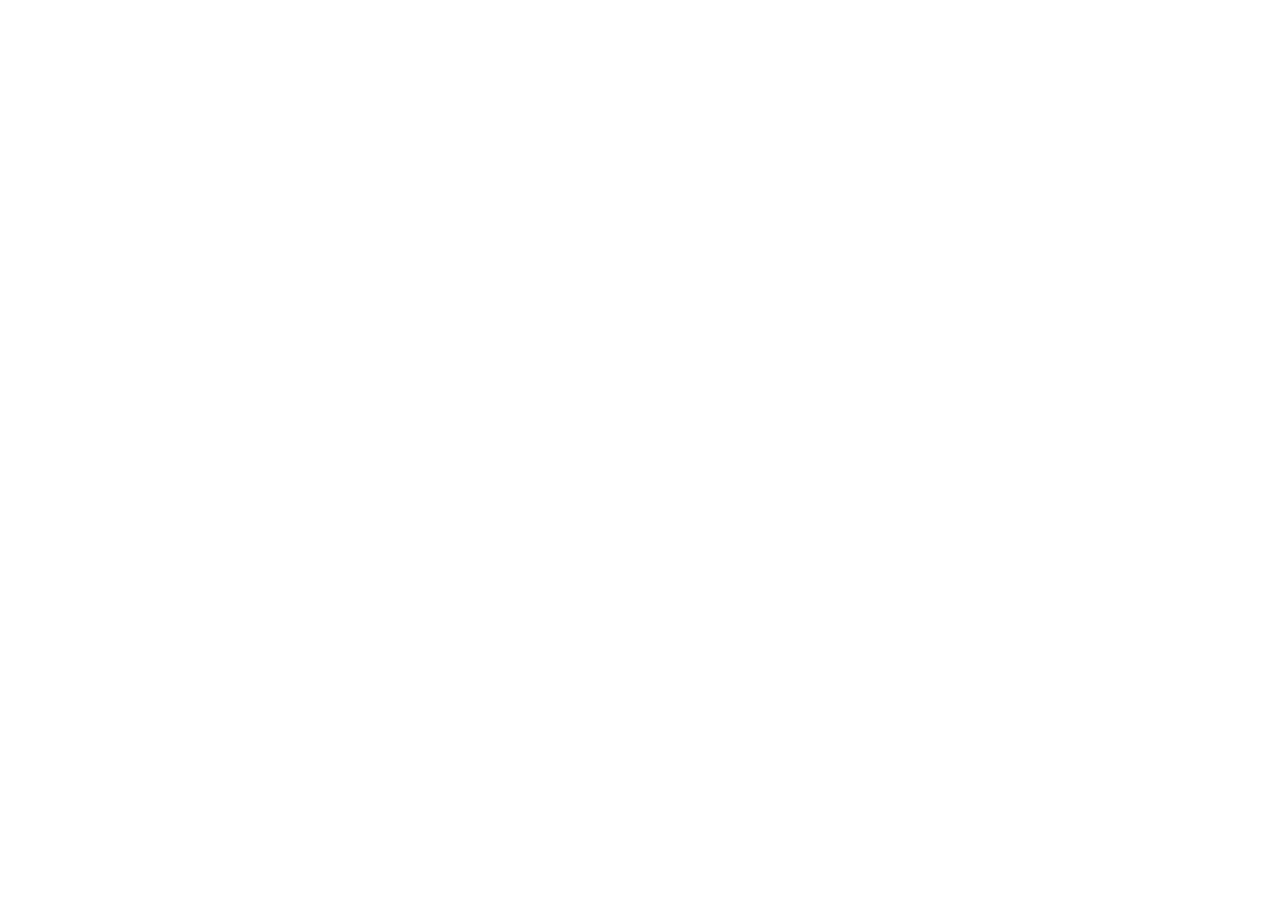
==== embed.html @ fbd0834d "Add initial files" ====
<!DOCTYPE html>
<html lang="en">
  <head>
    <meta charset="UTF-8" />
    <meta name="viewport" content="width=device-width, initial-scale=1.0" />
    <link rel="stylesheet" href="/styles/embed.css">
  </head>
  <body>
    <script src="/scripts/embed.js" type="module"></script>
  </body>
</html>
---- styles/embed.css ----
body {
  display: grid;
  margin: 0;
  height: 100vh;
}

img {
  width: 100%;
  height: 100%;
  object-fit: cover;
}

div {
  background: #2b2b2b;
  color: #aaaaaa;
  display: flex;
  justify-content: center;
  align-items: center;
  font-size: 50%;
}

img:hover,
div:hover {
  cursor: copy;
}
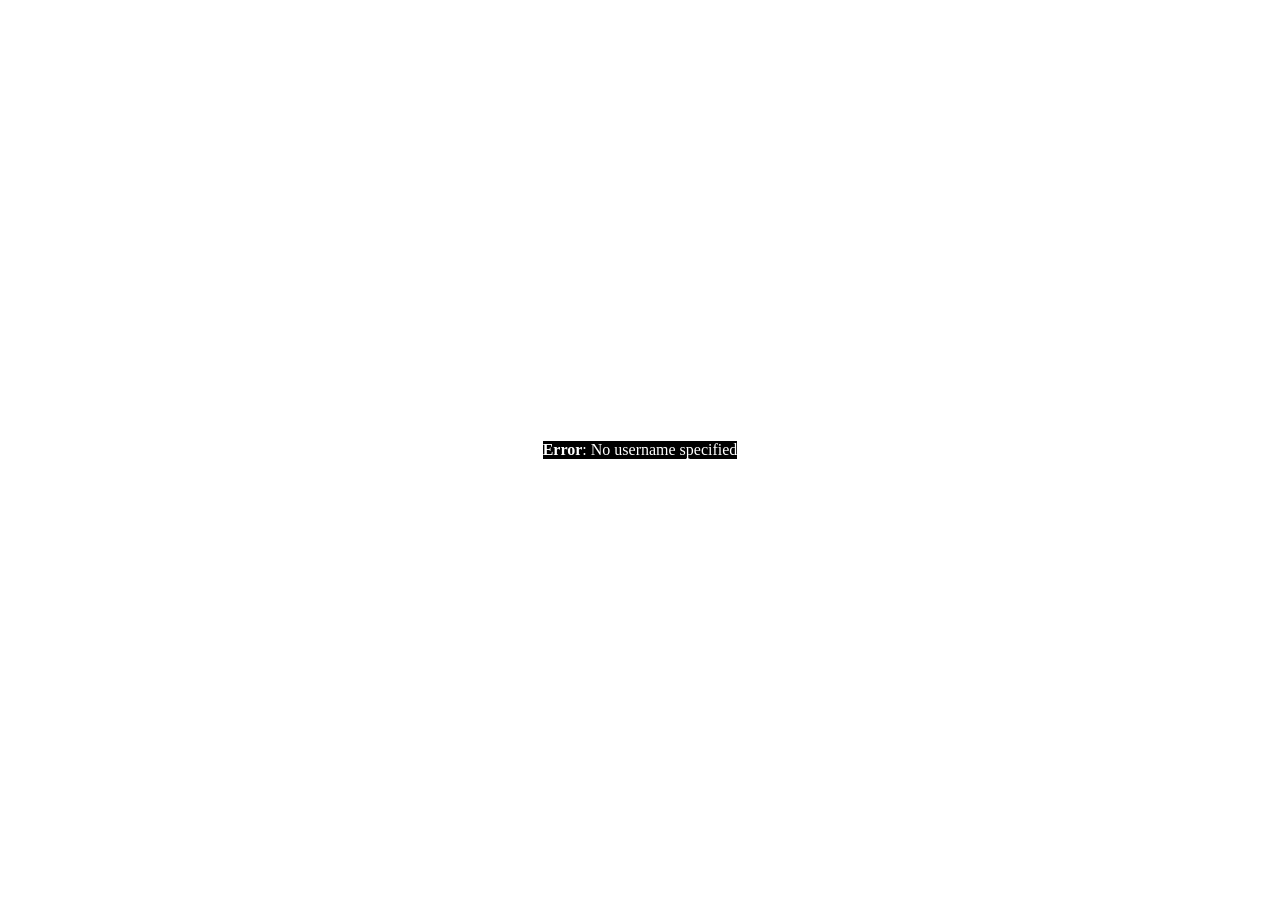
==== commit 2c35f921: "small changes to structure and error handling" ====
--- a/embed.html
+++ b/embed.html
@@ -6,6 +6,7 @@
     <link rel="stylesheet" href="/styles/embed.css">
   </head>
   <body>
+    <main id="body"></main>
     <script src="/scripts/embed.js" type="module"></script>
   </body>
 </html>
--- a/styles/embed.css
+++ b/styles/embed.css
@@ -1,25 +1,42 @@
 body {
-  display: grid;
   margin: 0;
   height: 100vh;
 }
 
-img {
+main {
+  height: 100%;
+  display: grid;
+  grid-auto-rows: 1fr;
+}
+
+img, video {
   width: 100%;
   height: 100%;
   object-fit: cover;
 }
 
-div {
-  background: #2b2b2b;
-  color: #aaaaaa;
+img[data-action = "copy"]:hover,
+video[data-action = "copy"]:hover {
+  cursor: copy;
+}
+
+img[data-action = "tab"]:hover,
+video[data-action = "tab"]:hover {
+  cursor: pointer;
+}
+
+div.error {
+  position: absolute;
+  top: 0;
+  left: 0;
+  width: 100%;
+  height: 100%;
+  color: white;
   display: flex;
   justify-content: center;
   align-items: center;
-  font-size: 50%;
 }
 
-img:hover,
-div:hover {
-  cursor: copy;
-}
+div.error p {
+  background: black;
+}
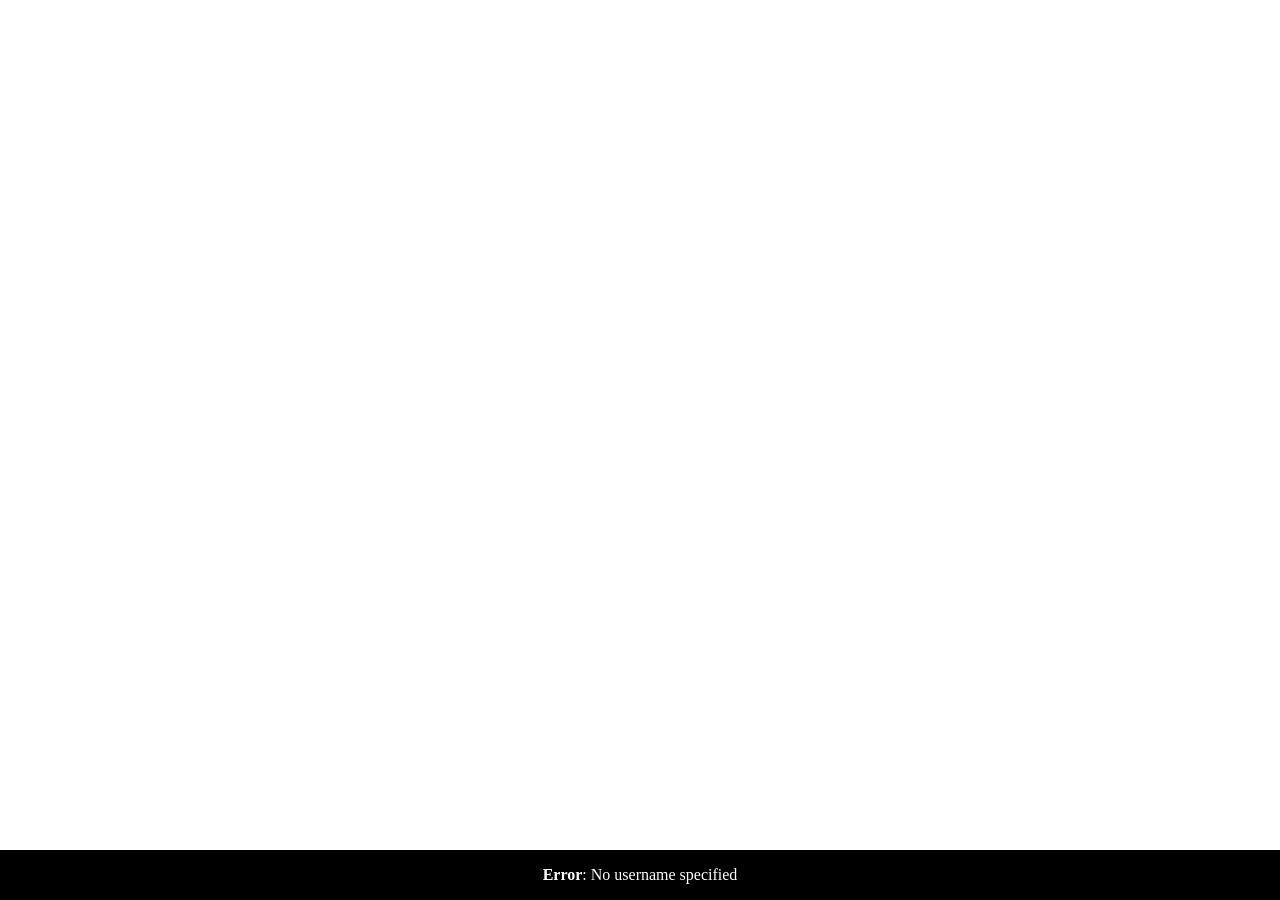
==== commit 1445f0ed: "changes to how images are loaded" ====
--- a/embed.html
+++ b/embed.html
@@ -4,9 +4,15 @@
     <meta charset="UTF-8" />
     <meta name="viewport" content="width=device-width, initial-scale=1.0" />
     <link rel="stylesheet" href="/styles/embed.css">
+    <link rel="shortcut icon" href="data:image/x-icon;," type="image/x-icon"> 
   </head>
   <body>
-    <main id="body"></main>
     <script src="/scripts/embed.js" type="module"></script>
+    <template id="img-temp">
+      <picture class="image-display">
+        <source id="webp" type="image/webp">
+        <img id="jpg" loading="lazy" decoding="async">
+      </picture>
+    </template>
   </body>
 </html>
--- a/styles/embed.css
+++ b/styles/embed.css
@@ -1,42 +1,28 @@
 body {
   margin: 0;
   height: 100vh;
-}
-
-main {
-  height: 100%;
   display: grid;
   grid-auto-rows: 1fr;
 }
 
-img, video {
+a {
+  position: relative;
+}
+
+a img,
+a video {
+  position:absolute;
   width: 100%;
   height: 100%;
   object-fit: cover;
 }
 
-img[data-action = "copy"]:hover,
-video[data-action = "copy"]:hover {
-  cursor: copy;
-}
-
-img[data-action = "tab"]:hover,
-video[data-action = "tab"]:hover {
-  cursor: pointer;
-}
-
 div.error {
   position: absolute;
-  top: 0;
+  bottom: 0;
   left: 0;
   width: 100%;
-  height: 100%;
   color: white;
-  display: flex;
-  justify-content: center;
-  align-items: center;
-}
-
-div.error p {
-  background: black;
+  background-color: black;
+  text-align: center;
 }
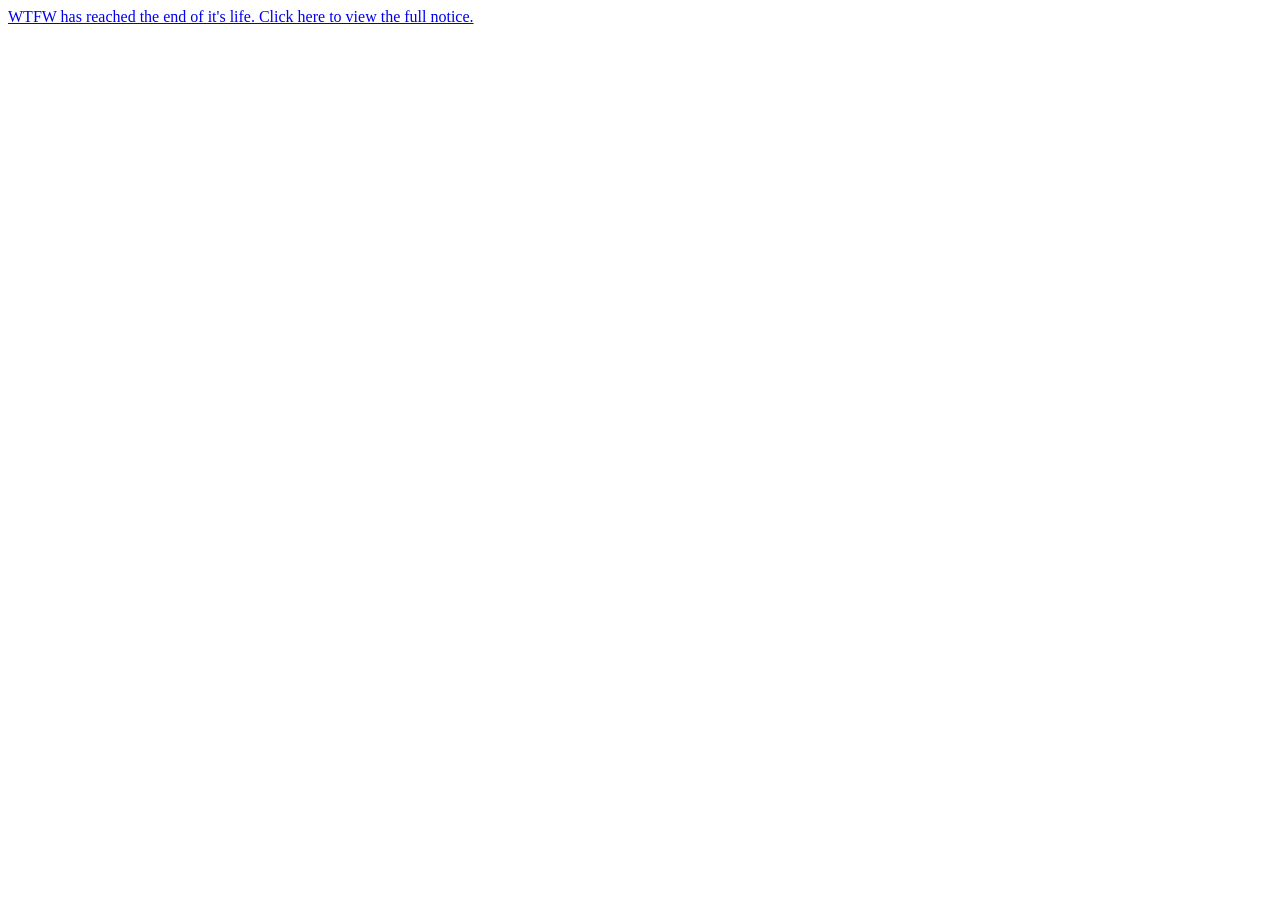
==== commit d3a367bd: "the flowers, aren't they pretty ?" ====
--- a/embed.html
+++ b/embed.html
@@ -3,16 +3,10 @@
   <head>
     <meta charset="UTF-8" />
     <meta name="viewport" content="width=device-width, initial-scale=1.0" />
-    <link rel="stylesheet" href="/styles/embed.css">
-    <link rel="shortcut icon" href="data:image/x-icon;," type="image/x-icon"> 
+    <link rel="shortcut icon" href="data:image/x-icon;," type="image/x-icon">
+    <meta name="color-scheme" content="light dark">
   </head>
   <body>
-    <script src="/scripts/embed.js" type="module"></script>
-    <template id="img-temp">
-      <picture class="image-display">
-        <source id="webp" type="image/webp">
-        <img id="jpg" loading="lazy" decoding="async">
-      </picture>
-    </template>
+    <a class="message" href="/" target="_blank">WTFW has reached the end of it's life. Click here to view the full notice.</a>
   </body>
 </html>
